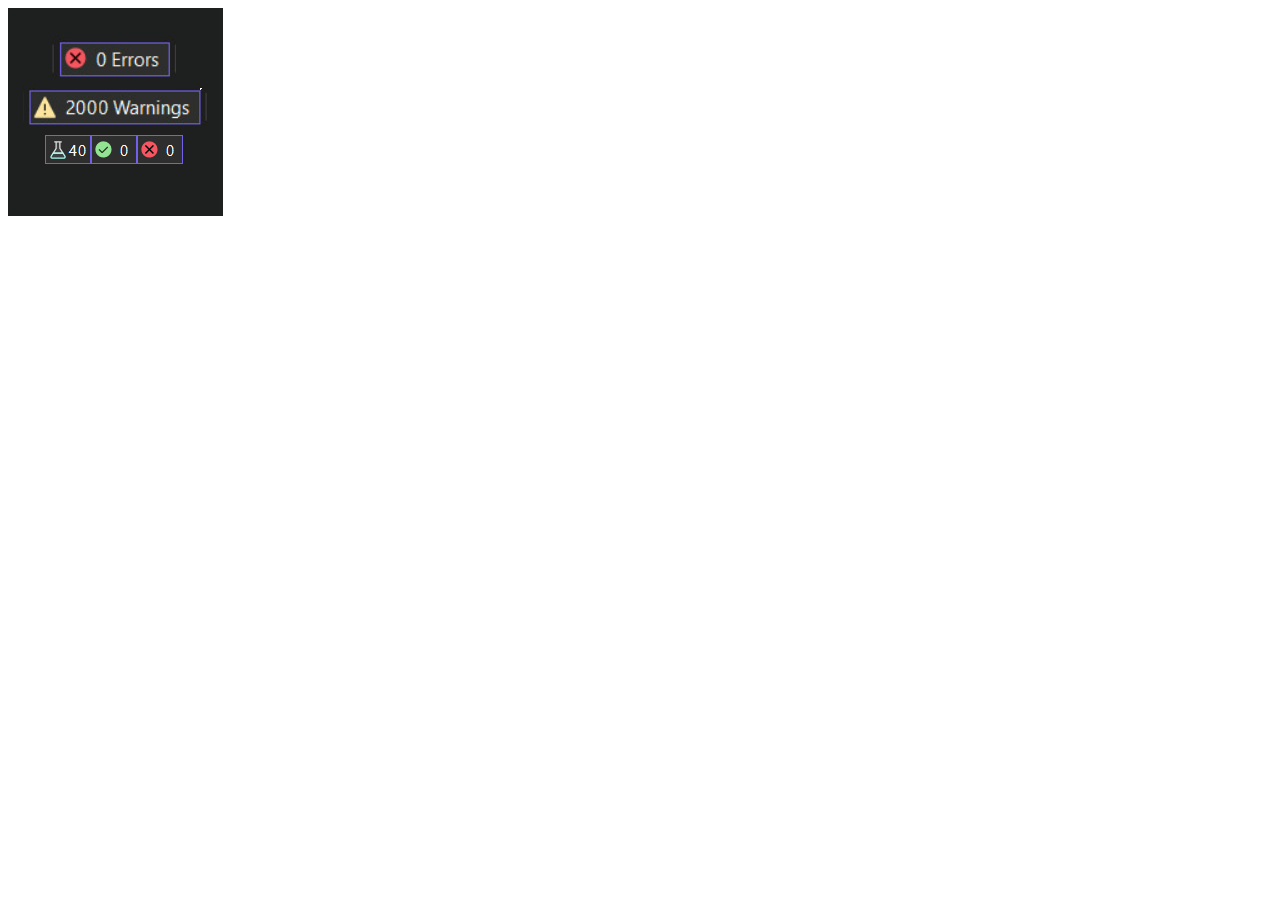
==== index.html @ 970920fe "Base preparations" ====
<!doctype html>
<html lang="en-US">
  <head>
    <meta charset="utf-8" />
    <meta name="viewport" content="width=device-width" />
    <title>Pascal's attempt</title>
  </head>
  <body>
    <img src="WARNING.png" alt="My test image" />
  </body>
</html>
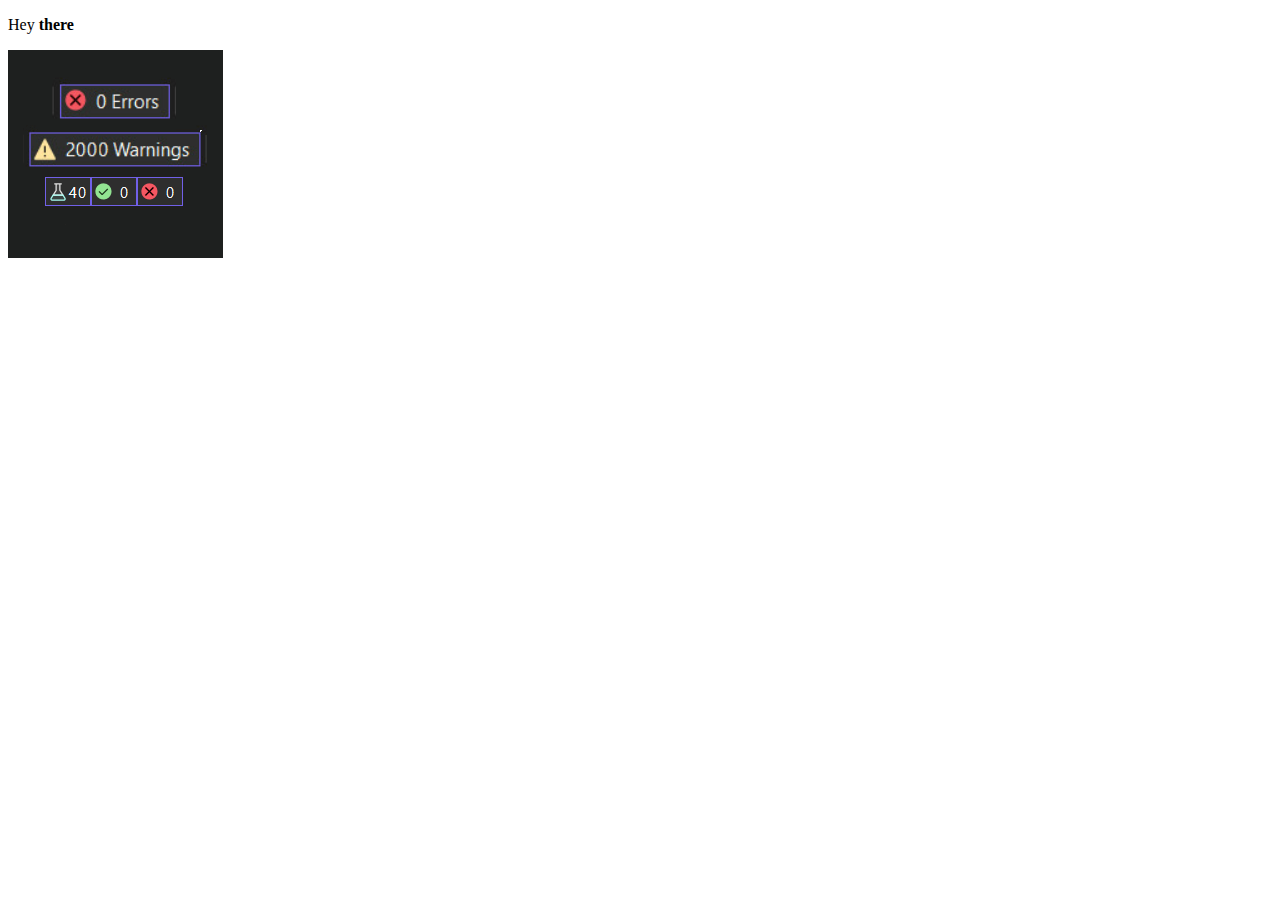
==== commit 0ef56a78: "Test server made" ====
--- a/index.html
+++ b/index.html
@@ -6,6 +6,7 @@
     <title>Pascal's attempt</title>
   </head>
   <body>
+    <p>Hey <b>there</b></p>
     <img src="WARNING.png" alt="My test image" />
   </body>
 </html>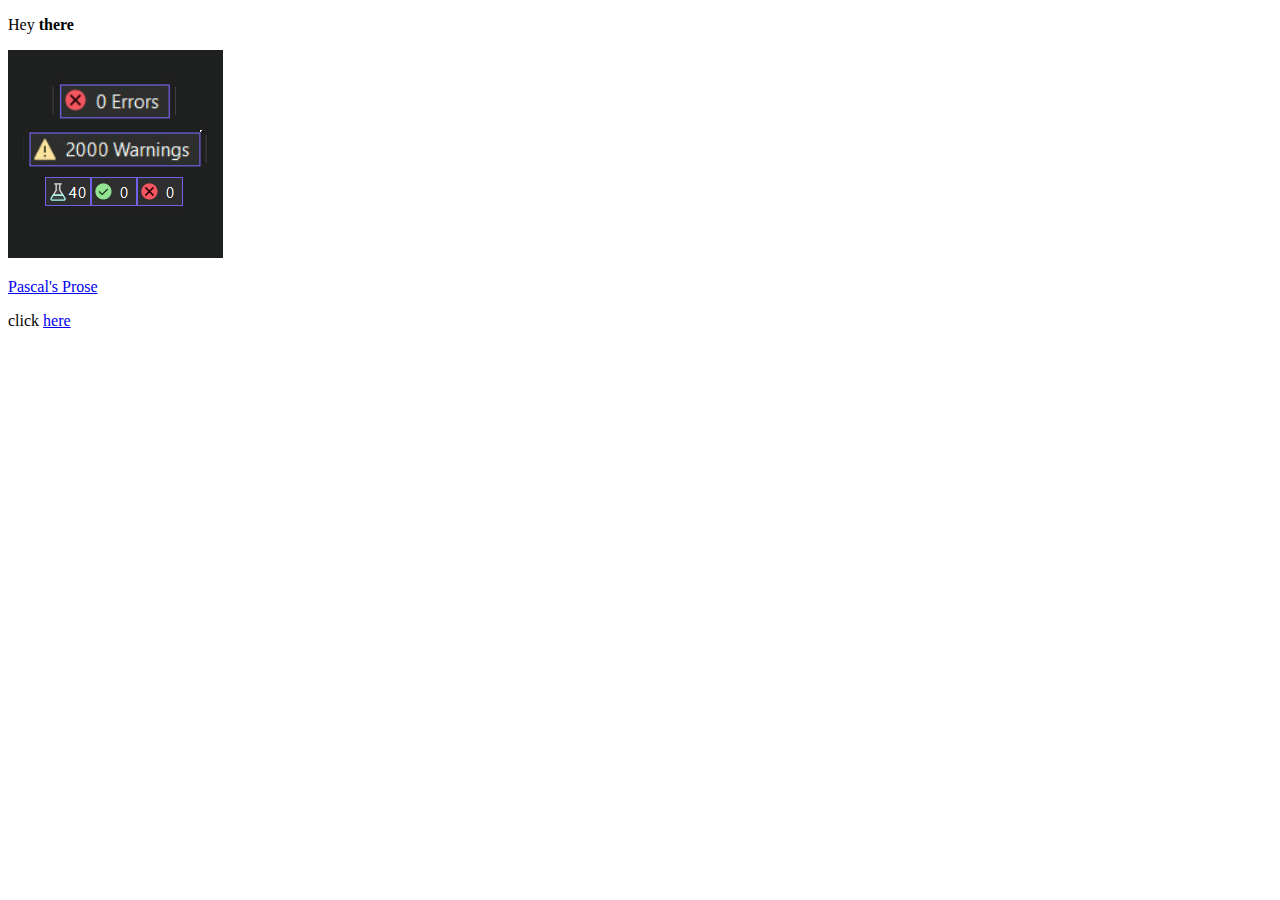
==== commit 7fb06bd9: "Added prose" ====
--- a/index.html
+++ b/index.html
@@ -8,5 +8,9 @@
   <body>
     <p>Hey <b>there</b></p>
     <img src="WARNING.png" alt="My test image" />
+    <link rel="icon" type="image/x-icon" href="/favicon.ico">
+    <p></p>
+    <p><a href="prose.html">Pascal's Prose</a></p>
+    <p>click <a href="second.html">here</a></p>
   </body>
 </html>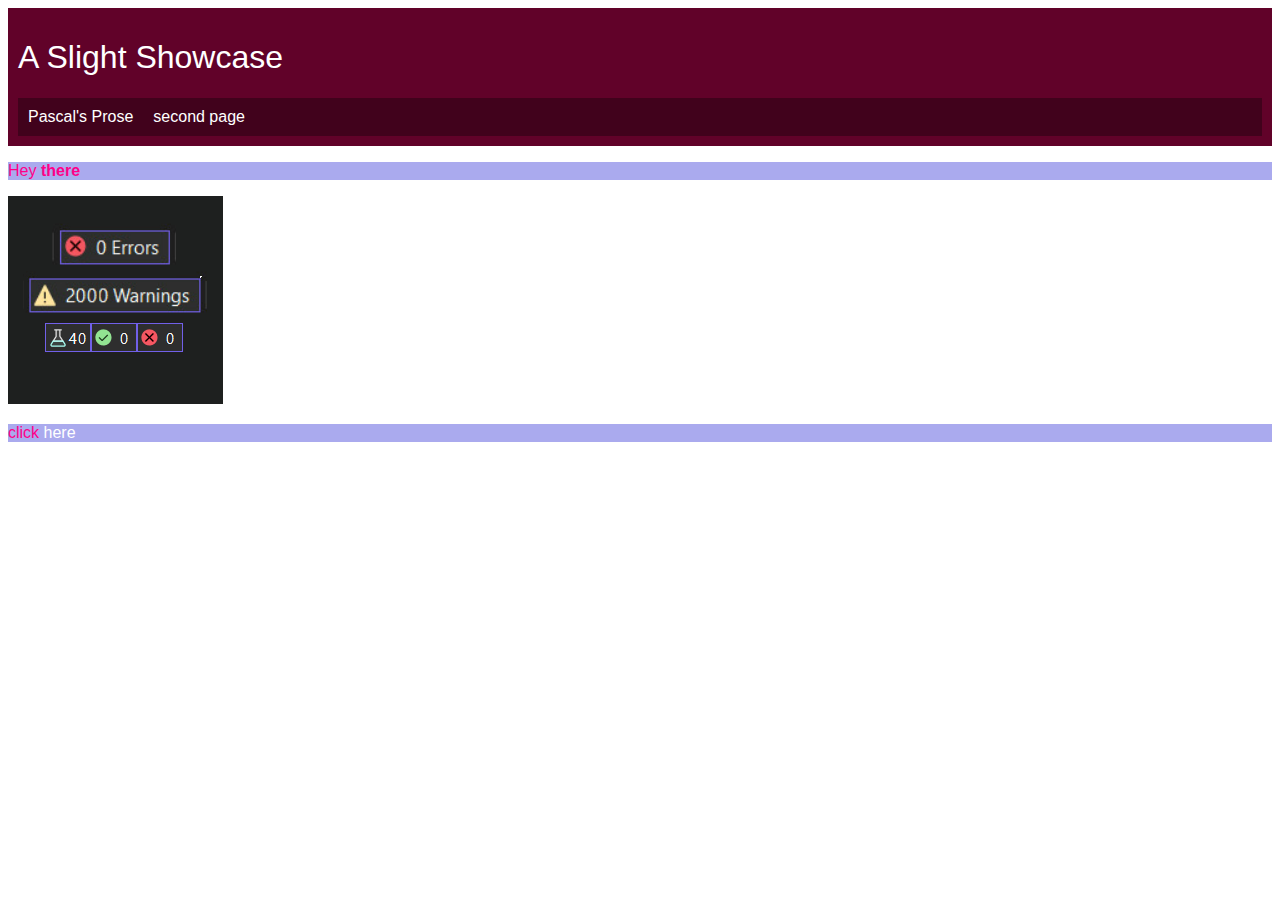
==== commit ef8eb27d: "Pretty pretty styling" ====
--- a/index.html
+++ b/index.html
@@ -3,14 +3,22 @@
   <head>
     <meta charset="utf-8" />
     <meta name="viewport" content="width=device-width" />
+    <link rel="stylesheet" href="style.css">
     <title>Pascal's attempt</title>
   </head>
   <body>
+    <div class="headWhole">
+      <h1 class="headBig"><a href="index.html">A Slight Showcase</a></h1>
+      <ul class="headerList">
+        <a href="prose.html"><li class="headerItem">Pascal's Prose </li></a>
+        <a href="second.html"><li class="headerItem">second page</li></a>
+      </ul>
+    </div>
     <p>Hey <b>there</b></p>
     <img src="WARNING.png" alt="My test image" />
     <link rel="icon" type="image/x-icon" href="/favicon.ico">
     <p></p>
-    <p><a href="prose.html">Pascal's Prose</a></p>
+    <p></p>
     <p>click <a href="second.html">here</a></p>
   </body>
 </html>--- a/style.css
+++ b/style.css
@@ -0,0 +1,42 @@
+p {
+    font-family:'Franklin Gothic Medium', 'Arial Narrow', Arial, sans-serif;
+    color:#ff0088;
+    background:#aaaaee
+}
+
+a{
+    color:white;
+    font-weight:1;
+    text-decoration:none;
+}
+
+.headWhole{
+    padding:10px;
+    background-color:#610229;
+    font-family:'Franklin Gothic Medium', 'Arial Narrow', Arial, sans-serif;
+}
+
+.headerList{
+    list-style-type: none;
+    margin: 0;
+    padding: 0;
+    overflow: hidden;
+    background-color: #41021c;
+}
+
+.headerItem{
+    float:left;
+    display:block;
+    padding: 10px;
+    font-family:'Franklin Gothic Medium', 'Arial Narrow', Arial, sans-serif;
+    color:#ffffff;
+}
+
+.headerItem:hover{
+    background:linear-gradient(#6f0230, #3a0219);
+}
+
+.currentPage{
+    background:linear-gradient(#6f0230, #3a0219);
+}
+
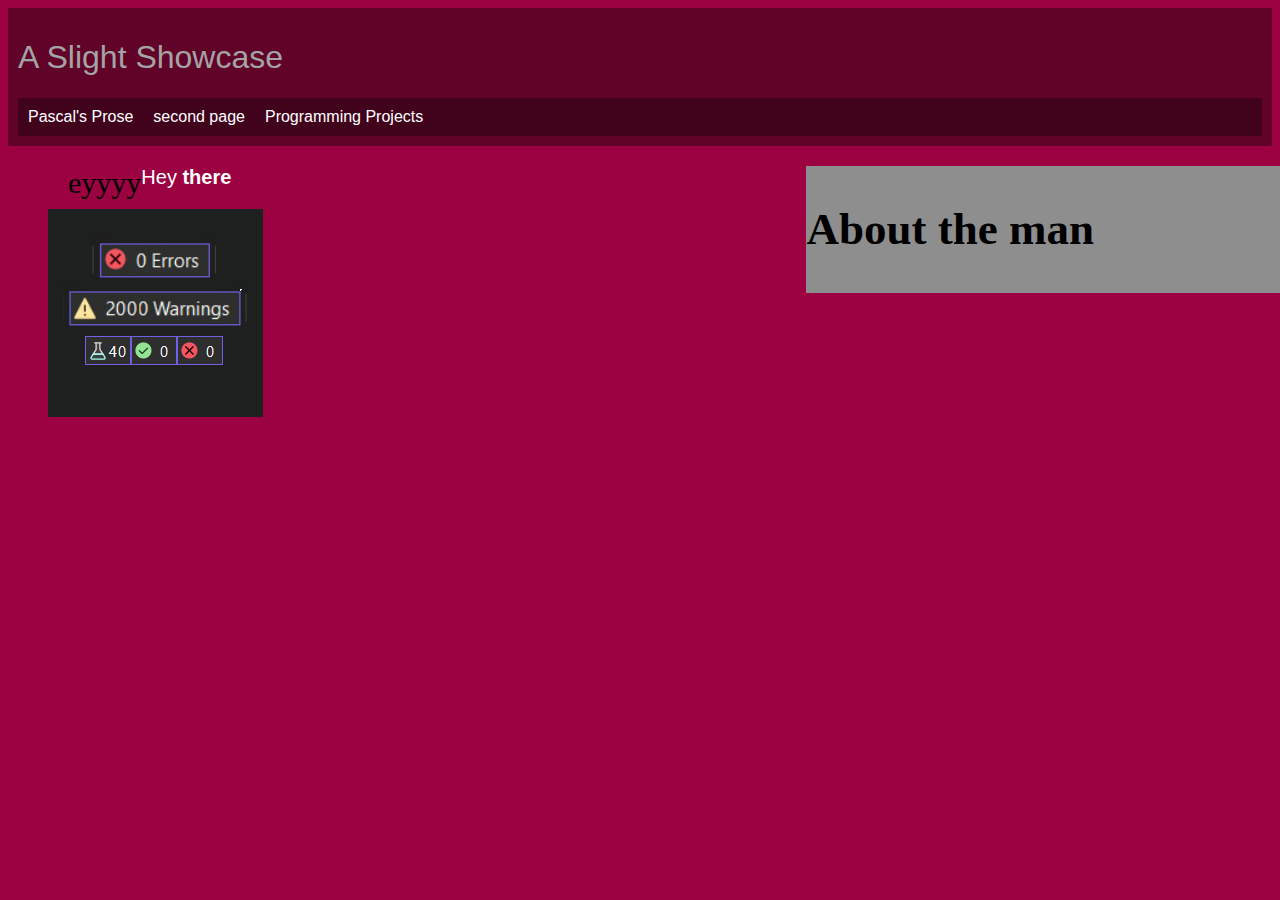
==== commit 9ba43e05: "Stupid Fucking Background Gradient" ====
--- a/index.html
+++ b/index.html
@@ -4,21 +4,32 @@
     <meta charset="utf-8" />
     <meta name="viewport" content="width=device-width" />
     <link rel="stylesheet" href="style.css">
+    <link rel="icon" type="image/x-icon" href="/favicon.ico">
     <title>Pascal's attempt</title>
   </head>
-  <body>
-    <div class="headWhole">
-      <h1 class="headBig"><a href="index.html">A Slight Showcase</a></h1>
-      <ul class="headerList">
-        <a href="prose.html"><li class="headerItem">Pascal's Prose </li></a>
-        <a href="second.html"><li class="headerItem">second page</li></a>
-      </ul>
+  <body class="wholePage">
+    <div class="wholePage">
+      <div class="headWhole">
+        <h1 class="headBig"><a href="index.html">A Slight Showcase</a></h1>
+        <ul class="headerList">
+          <a href="prose.html"><li class="headerItem">Pascal's Prose</li></a>
+          <a href="second.html"><li class="headerItem">second page</li></a>
+          <a href="programmingProjects.html"><li class="headerItem">Programming Projects</li></a>
+        </ul>
+      </div>
+      <div class="wholeBodyContainer">
+        
+        <div class="rightSide">
+          <div class="rightBar">
+            <h2>About the man</h2>
+          </div>
+        </div>
+        <div class="leftSide"> eyyyy</div>
+        <p>Hey <b>there</b></p>
+        <img src="WARNING.png" alt="My test image" />
+
+      
+      
     </div>
-    <p>Hey <b>there</b></p>
-    <img src="WARNING.png" alt="My test image" />
-    <link rel="icon" type="image/x-icon" href="/favicon.ico">
-    <p></p>
-    <p></p>
-    <p>click <a href="second.html">here</a></p>
   </body>
 </html>--- a/style.css
+++ b/style.css
@@ -1,13 +1,18 @@
-p {
-    font-family:'Franklin Gothic Medium', 'Arial Narrow', Arial, sans-serif;
-    color:#ff0088;
-    background:#aaaaee
+a{
+    color:rgb(164, 164, 164);
+    font-weight:10;
+    text-decoration:none;
 }
 
-a{
-    color:white;
-    font-weight:1;
-    text-decoration:none;
+p{
+    color:rgb(255, 255, 255);
+    font-family:'Franklin Gothic Medium', 'Arial Narrow', Arial, sans-serif;
+    font-size:20px;
+    opacity:1;
+}
+
+.wholePage{
+    background-color:#9c0242;
 }
 
 .headWhole{
@@ -22,21 +27,74 @@
     padding: 0;
     overflow: hidden;
     background-color: #41021c;
+
+    
 }
 
 .headerItem{
+    position: relative;
+    top: 0;
+    left: 0;
     float:left;
     display:block;
     padding: 10px;
     font-family:'Franklin Gothic Medium', 'Arial Narrow', Arial, sans-serif;
     color:#ffffff;
+    overflow:hidden;
 }
 
-.headerItem:hover{
+.headerItem::before{
+    position: absolute;
+    top: 0;
+    left: 0;
+    width: 100%;
+    height: 100%;
+    content:'';
     background:linear-gradient(#6f0230, #3a0219);
+    transition: all 0.4s ease;
+    opacity:0;
+}
+.headerItem:hover::before{
+    opacity:0.5;
 }
 
 .currentPage{
     background:linear-gradient(#6f0230, #3a0219);
 }
 
+.wholeBodyContainer{
+    padding-left:40px;
+    padding-top:0px;
+    padding-bottom:0px;
+    padding-right:0px;
+    width:100%
+}
+
+.rightSide{
+    margin-left:20px;
+    font-size:30px;
+    margin-right:0px;
+    height:100%;
+    width:40%;
+    float:right;
+    background-color: #8e8e8e;
+}
+
+.rightBar{
+    background-color: #8e8e8e;
+}
+
+.leftSide{
+    margin-left:20px;
+    font-size:30px;
+    float:left;
+}
+
+.collection{
+    width:100%
+}
+
+
+
+
+  
